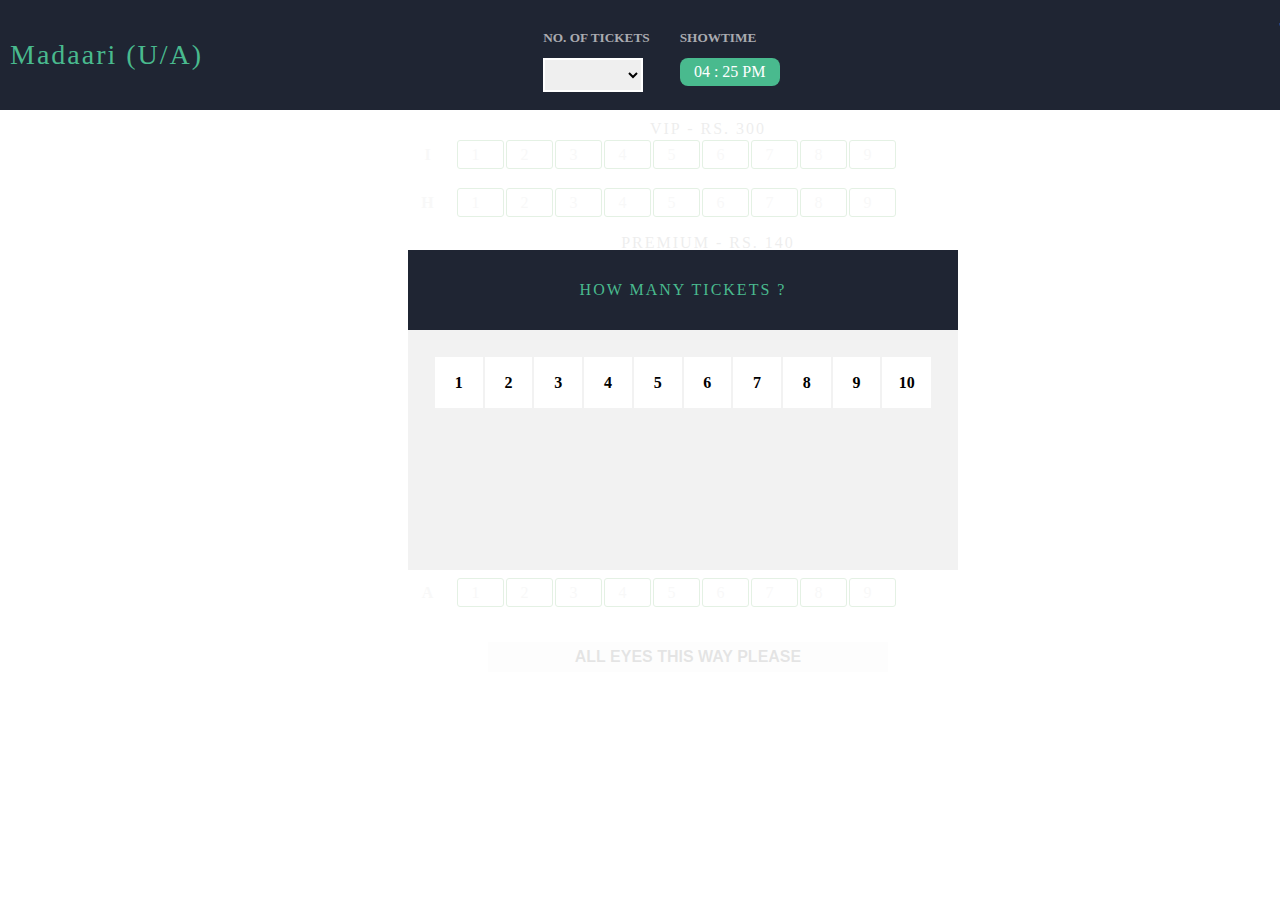
==== book.html @ c2e97b48 "Adding Files for book my show moc" ====
<html>
<head>
	<title>Booking Page</title>
	<link rel="stylesheet" type="text/css" href="./style/booking.css"/>
	<script type="text/javascript">
		var numberofSeats = 0;
		var numberSeatsSelected = 0;
		var isSeatSelected = false;
		var seatSelected = [];
		var totalPrice = 0;
		var currentPrice = 0;
		function seatCountClicked(event) {
			numberofSeats =  event.textContent;
			document.getElementById('numberOfTickets').style.display = 'none';
			document.getElementById('seatSelect').value = numberofSeats;
			document.getElementById('seatLayoutDiv').style.opacity = 1;
		}

		function changebackground(event) {
			event.style.backgroundColor = "white";
		}

		function proceedSeatSelect() {
			//document.cookie = "seats="+seatSelected+";totalPrice="+totalPrice+";";
			window.location.href="finalBook.html?seats="+seatSelected+"&totalPrice="+totalPrice;
		}

		function selectSeat(event){
			console.log(numberofSeats);
			var rowPrice = event.parentNode.parentNode.parentNode.rows[0].cells.item(0).textContent;
			switch(rowPrice){
				case "I":
				case "H":
					currentPrice = 300;
					break;
				case "G":
				case "F":
					currentPrice = 140;
					break;
				case "E":
				case "D":
				case "C":
					currentPrice = 120;
					break;
				case "B":
				case "A":
					currentPrice = 100;
					break;
			}
			if(event.isSeatSelected){
				event.style.backgroundColor = "white";
				event.style.color = "C1C1C1";
				numberSeatsSelected--;
				event.isSeatSelected = false;
				var rowNo = event.parentNode.parentNode.parentNode.rows[0].cells.item(0).textContent;
				var index = seatSelected.indexOf(rowNo+event.textContent);
				seatSelected.splice(index , 1);
				totalPrice = totalPrice - currentPrice;
			}
			else if(++numberSeatsSelected <= numberofSeats){
				event.style.backgroundColor = "#49BA8E";
				event.style.color = "white";
				event.isSeatSelected = true;
				var rowNo = event.parentNode.parentNode.parentNode.rows[0].cells.item(0).textContent;
				seatSelected.push(rowNo+event.textContent);
				totalPrice = totalPrice + currentPrice;
			}

			document.getElementById('priceAmount').innerHTML = totalPrice;

			if(numberSeatsSelected < numberofSeats){
				document.getElementById('proceedButton').style.display = 'none';
			}	
			else {
				document.getElementById('proceedButton').style.display = 'block';
			}
		}

		function changeNumberOfSeats() {
			numberofSeats = document.getElementById('seatSelect').value;
		}

		function changeticketImage(event){
			document.getElementById('imageTicketCount').innerHTML = "";
			var image = document.createElement('img');
			event.style.backgroundColor = "#49BA8E";
			image.class = "imageticket";
			switch(event.textContent){
				case "1":
					image.src ="./Images/cycle.png";
					break;
				case "2":
					image.src = "./Images/bike.png"
					break;
				case "3":
					image.src = "./Images/auto.png"
					break;
				case "4":
					image.src = "./Images/car.png"
					break;
				case "5":
					image.src = "./Images/suv.png"
					break;
				case "6":
					image.src = "./Images/bus.png"
					break;
				case "7":
					image.src = "./Images/bus.png"
					break;
				case "8":
					image.src = "./Images/bus.png"
					break;
				case "9":
					image.src = "./Images/bus.png"
					break;
				case "10":
					image.src = "./Images/bus.png"
					break;
			}
			document.getElementById('imageTicketCount').appendChild(image);
		}
	</script>
</head>
	<body>
		<div id="bookingDiv">
			<div id="numberOfTickets">
				<div class="ticketHeader">
					<span>HOW MANY TICKETS ?</span>
				</div>
				<div id="ticketCounter">
						<table>
							<tr>
								<td onmouseout="changebackground(this)" onmouseover="changeticketImage(this)" onclick="seatCountClicked(this)"><strong>1</strong></td>
								<td onmouseout="changebackground(this)" onmouseover="changeticketImage(this)" onclick="seatCountClicked(this)"><strong>2</strong></td>
								<td onmouseout="changebackground(this)" onmouseover="changeticketImage(this)" onclick="seatCountClicked(this)"><strong>3</strong></td>
								<td onmouseout="changebackground(this)" onmouseover="changeticketImage(this)" onclick="seatCountClicked(this)"><strong>4</strong></td>
								<td onmouseout="changebackground(this)" onmouseover="changeticketImage(this)" onclick="seatCountClicked(this)"><strong>5</strong></td>
								<td onmouseout="changebackground(this)" onmouseover="changeticketImage(this)" onclick="seatCountClicked(this)"><strong>6</strong></td>
								<td onmouseout="changebackground(this)" onmouseover="changeticketImage(this)" onclick="seatCountClicked(this)"><strong>7</strong></td>
								<td onmouseout="changebackground(this)" onmouseover="changeticketImage(this)" onclick="seatCountClicked(this)"><strong>8</strong></td>
								<td onmouseout="changebackground(this)" onmouseover="changeticketImage(this)" onclick="seatCountClicked(this)"><strong>9</strong></td>
								<td onmouseout="changebackground(this)" onmouseover="changeticketImage(this)" onclick="seatCountClicked(this)"><strong>10</strong></td>
							</tr>
						</table>
						<div id="imageTicketCount"></div>
				</div>
			</div>
			<div id="bookingHeaderDiv">
				<div id="movieTitle">
					<span>Madaari (U/A)</span>
				</div>
				<div id="ticketCount">
					<h5>NO. OF TICKETS</h5>
					<select id="seatSelect" onchange="changeNumberOfSeats()">
						<option>1</option>
						<option>2</option>
						<option>3</option>
						<option>4</option>
						<option>5</option>
						<option>6</option>
						<option>7</option>
						<option>8</option>
						<option>9</option>
						<option>10</option>
					</select>
				</div>
				<div id="showTime">
					<h5>SHOWTIME</h5>
					<div><span>04 : 25 PM</span></div>
				</div>
				<div id="totalPriceDiv">
					<div style="color:white">
					Total : Rs. <span id="priceAmount"></span>
					</div>

					<div id="proceedButton" onclick="proceedSeatSelect()">
						PROCEED
					</div>
				</div>
			</div>
			<div id="seatLayoutDiv">
				<div id="seatLayout">
					<div id="firstDiv"><span>VIP - RS. 300</span></div>
					<div class="seatDiv">
						<table>
							<tbody>
								<tr>
									<td class="rowAlphabet"><strong>I</strong></td>
									<td onclick="selectSeat(this)" class="seatAlphabet">1</td>
									<td onclick="selectSeat(this)" class="seatAlphabet">2</td>
									<td onclick="selectSeat(this)" class="seatAlphabet">3</td>
									<td onclick="selectSeat(this)" class="seatAlphabet">4</td>
									<td onclick="selectSeat(this)" class="seatAlphabet">5</td>
									<td onclick="selectSeat(this)" class="seatAlphabet">6</td>
									<td onclick="selectSeat(this)" class="seatAlphabet">7</td>
									<td onclick="selectSeat(this)" class="seatAlphabet">8</td>
									<td onclick="selectSeat(this)" class="seatAlphabet">9</td>
								</tr>
							</tbody>
						</table>
					</div>
					<br/>
					<div class="seatDiv">
						<table>
							<tbody>
								<tr>
									<td class="rowAlphabet"><strong>H</strong></td>
									<td onclick="selectSeat(this)" class="seatAlphabet">1</td>
									<td onclick="selectSeat(this)" class="seatAlphabet">2</td>
									<td onclick="selectSeat(this)" class="seatAlphabet">3</td>
									<td onclick="selectSeat(this)" class="seatAlphabet">4</td>
									<td onclick="selectSeat(this)" class="seatAlphabet">5</td>
									<td onclick="selectSeat(this)" class="seatAlphabet">6</td>
									<td onclick="selectSeat(this)" class="seatAlphabet">7</td>
									<td onclick="selectSeat(this)" class="seatAlphabet">8</td>
									<td onclick="selectSeat(this)" class="seatAlphabet">9</td>
								</tr>
							</tbody>
						</table>
					</div><br/>
					<div id="premiumDiv"><span>PREMIUM - RS. 140</span></div>
					<div class="seatDiv">
						<table>
							<tbody>
								<tr>
									<td class="rowAlphabet"><strong>G</strong></td>
									<td onclick="selectSeat(this)" class="seatAlphabet">1</td>
									<td onclick="selectSeat(this)" class="seatAlphabet">2</td>
									<td onclick="selectSeat(this)" class="seatAlphabet">3</td>
									<td onclick="selectSeat(this)" class="seatAlphabet">4</td>
									<td onclick="selectSeat(this)" class="seatAlphabet">5</td>
									<td onclick="selectSeat(this)" class="seatAlphabet">6</td>
									<td onclick="selectSeat(this)" class="seatAlphabet">7</td>
									<td onclick="selectSeat(this)" class="seatAlphabet">8</td>
									<td onclick="selectSeat(this)" class="seatAlphabet">9</td>
								</tr>
							</tbody>
						</table>
					</div>
					<br/>
					<div class="seatDiv">
						<table>
							<tbody>
								<tr>
									<td class="rowAlphabet"><strong>F</strong></td>
									<td onclick="selectSeat(this)" class="seatAlphabet">1</td>
									<td onclick="selectSeat(this)" class="seatAlphabet">2</td>
									<td onclick="selectSeat(this)" class="seatAlphabet">3</td>
									<td onclick="selectSeat(this)" class="seatAlphabet">4</td>
									<td onclick="selectSeat(this)" class="seatAlphabet">5</td>
									<td onclick="selectSeat(this)" class="seatAlphabet">6</td>
									<td onclick="selectSeat(this)" class="seatAlphabet">7</td>
									<td onclick="selectSeat(this)" class="seatAlphabet">8</td>
									<td onclick="selectSeat(this)" class="seatAlphabet">9</td>
								</tr>
							</tbody>
						</table>
					</div>
					<br/>
					<div id="executiveDiv"><span>EXECUTIVE - RS. 120</span></div>
					<div class="seatDiv">
						<table>
							<tbody>
								<tr>
									<td class="rowAlphabet"><strong>E</strong></td>
									<td onclick="selectSeat(this)" class="seatAlphabet">1</td>
									<td onclick="selectSeat(this)" class="seatAlphabet">2</td>
									<td onclick="selectSeat(this)" class="seatAlphabet">3</td>
									<td onclick="selectSeat(this)" class="seatAlphabet">4</td>
									<td onclick="selectSeat(this)" class="seatAlphabet">5</td>
									<td onclick="selectSeat(this)" class="seatAlphabet">6</td>
									<td onclick="selectSeat(this)" class="seatAlphabet">7</td>
									<td onclick="selectSeat(this)" class="seatAlphabet">8</td>
									<td onclick="selectSeat(this)" class="seatAlphabet">9</td>
								</tr>
							</tbody>
						</table>
					</div>
					<br/>
					<div class="seatDiv">
						<table>
							<tbody>
								<tr>
									<td class="rowAlphabet"><strong>D</strong></td>
									<td onclick="selectSeat(this)" class="seatAlphabet">1</td>
									<td onclick="selectSeat(this)" class="seatAlphabet">2</td>
									<td onclick="selectSeat(this)" class="seatAlphabet">3</td>
									<td onclick="selectSeat(this)" class="seatAlphabet">4</td>
									<td onclick="selectSeat(this)" class="seatAlphabet">5</td>
									<td onclick="selectSeat(this)" class="seatAlphabet">6</td>
									<td onclick="selectSeat(this)" class="seatAlphabet">7</td>
									<td onclick="selectSeat(this)" class="seatAlphabet">8</td>
									<td onclick="selectSeat(this)" class="seatAlphabet">9</td>
								</tr>
							</tbody>
						</table>
					</div>
					<br/>
					<div class="seatDiv">
						<table>
							<tbody>
								<tr>
									<td class="rowAlphabet"><strong>C</strong></td>
									<td onclick="selectSeat(this)" class="seatAlphabet">1</td>
									<td onclick="selectSeat(this)" class="seatAlphabet">2</td>
									<td onclick="selectSeat(this)" class="seatAlphabet">3</td>
									<td onclick="selectSeat(this)" class="seatAlphabet">4</td>
									<td onclick="selectSeat(this)" class="seatAlphabet">5</td>
									<td onclick="selectSeat(this)" class="seatAlphabet">6</td>
									<td onclick="selectSeat(this)" class="seatAlphabet">7</td>
									<td onclick="selectSeat(this)" class="seatAlphabet">8</td>
									<td onclick="selectSeat(this)" class="seatAlphabet">9</td>
								</tr>
							</tbody>
						</table>
					</div>
					<br/>
					<div id="normalDiv"><span>NORMAL - RS. 100</span></div>
					<div class="seatDiv">
						<table>
							<tbody>
								<tr>
									<td class="rowAlphabet"><strong>B</strong></td>
									<td onclick="selectSeat(this)" class="seatAlphabet">1</td>
									<td onclick="selectSeat(this)" class="seatAlphabet">2</td>
									<td onclick="selectSeat(this)" class="seatAlphabet">3</td>
									<td onclick="selectSeat(this)" class="seatAlphabet">4</td>
									<td onclick="selectSeat(this)" class="seatAlphabet">5</td>
									<td onclick="selectSeat(this)" class="seatAlphabet">6</td>
									<td onclick="selectSeat(this)" class="seatAlphabet">7</td>
									<td onclick="selectSeat(this)" class="seatAlphabet">8</td>
									<td onclick="selectSeat(this)" class="seatAlphabet">9</td>
								</tr>
							</tbody>
						</table>
					</div>
					<br/>
					<div class="seatDiv">
						<table>
							<tbody>
								<tr>
									<td class="rowAlphabet"><strong>A</strong></td>
									<td onclick="selectSeat(this)" class="seatAlphabet">1</td>
									<td onclick="selectSeat(this)" class="seatAlphabet">2</td>
									<td onclick="selectSeat(this)" class="seatAlphabet">3</td>
									<td onclick="selectSeat(this)" class="seatAlphabet">4</td>
									<td onclick="selectSeat(this)" class="seatAlphabet">5</td>
									<td onclick="selectSeat(this)" class="seatAlphabet">6</td>
									<td onclick="selectSeat(this)" class="seatAlphabet">7</td>
									<td onclick="selectSeat(this)" class="seatAlphabet">8</td>
									<td onclick="selectSeat(this)" class="seatAlphabet">9</td>
								</tr>
							</tbody>
						</table>
					</div>
					<br/>
					<br/>
					<div id="screenDiv">
						<span><strong>ALL EYES THIS WAY PLEASE</strong></span>
					</div>
				</div>
			</div>
		</div>
	</body>
</html>
---- style/booking.css ----
#bookingHeaderDiv {
	width: 1430px;
	height: 110px;
	background-color: #1F2533;
	position: fixed;
	top : 0;
	left: 0;
	display: inline-flex;
}
#movieTitle span {
	color: #49BA8E;
	font-size: 28px;
	height: 110px;
	width: 200px;
	line-height: 110px;
	text-align: center;
	letter-spacing: 2px;
	margin-left: 10px;
}

#ticketCount {
	margin-left: 340px;
}

#ticketCount h5 {
	color: #AAABB0;
	text-transform: uppercase;
	margin-top: 30px;
}

#totalPriceDiv {
	margin-left: 500px;
	margin-top: 20px;
}

#showtime {
	margin-left: 30px;
}

.priceClass{
	color: white;
}

#proceedButton {
	background-color: red;
	width: 130px;
	height: 40px;
	line-height: 40px;
	color: white;
	text-align: center;
	margin-top: 10px;
	border-radius: 5px;
	text-transform: uppercase;
	letter-spacing: 2px;
	display: none;
}

#showtime h5 {
	color: #AAABB0;
	text-transform: uppercase;
	margin-top: 30px;
}

#showTime div {
	width: 100px;
	height: 28px;
	background-color: #49BA8E;
	color: white;
	margin-top: -10px;
	border-radius: 8px;
	line-height: 28px;
	text-align: center;
}

#seatSelect {
	border : 2px solid white;
	width: 100px;
	height: 28px;
	padding-bottom: 30px;
	margin-top: -10px;
}

#numberOfTickets {
	position: absolute;
	z-index: 100;
	width: 550px;
	height: 200px;
	margin-left: 400px;
	margin-top: 130px;
}

.ticketHeader {
	background-color: #1F2533;
	color: #49BA8E;
	width: 550px;
	height: 80px;
	line-height: 80px;
	text-align: center;
}
#ticketCounter {
	background-color: #F2F2F2;
	width: 550px;
	height: 240px;
}

#ticketCounter table {
	width: 500px;
	height: 80px;
	
	margin-left: 25px;
	padding-top: 25px;
	margin-bottom: 20px;
}

#ticketCounter td {
	width: 50px;
	height: 40px;
	text-align: center;
	margin-left: 30px;
	background-color: white;
}

.ticketHeader span {
	letter-spacing: 2px;
	text-transform: uppercase;
}

#seatLayoutDiv {
	position: relative;
	width: 1400px;
	height: 600px;
	left : 0;
	top : 0;
	color: green;
	margin-top: 120px;
	opacity: 0.1;
}

#seatLayout {
	width: 600px;
	height: 600px;
	margin-left: 400px;
	
}


#firstDiv {
	text-align: center;
	color: #5B5B5B;
	margin-top: 14px;
	letter-spacing: 2px;
}

#premiumDiv {
	text-align: center;
	color: #5B5B5B;
	letter-spacing: 2px;
}
#executiveDiv {
	text-align: center;
	color: #5B5B5B;
	letter-spacing: 2px;
}
#normalDiv {
	text-align: center;
	color: #5B5B5B;
	letter-spacing: 2px;
}
.seatDiv {
	width: 600px;
	height: 30px;
	
}

.seatDiv td {
	border-spacing: 10px;
	width: 25px;
	height: 25px;
	padding-right: 15px;
	line-height: 25px;
	text-align: center;
	padding-left: 5px;
}

.rowAlphabet {
	color : #C1C1C1;
}

.seatAlphabet {
	color: #C1C1C1;
	border : 1px solid green;
	border-radius: 3px;
}

#screenDiv {
	width: 400px;
	height: 30px;
	line-height: 30px;
	text-align: center;
	text-transform: uppercase;
	margin-left: 80px;
	background-color: #F4F4F4;
	color: black;
	font-family: Montserrat,sans-serif;
}

#screenDiv span {
}

#
#imageTicketCount  {
}

#imageTicketCount img {
	width: 100px;
	height: 100px;
	margin-left: 240px;
}
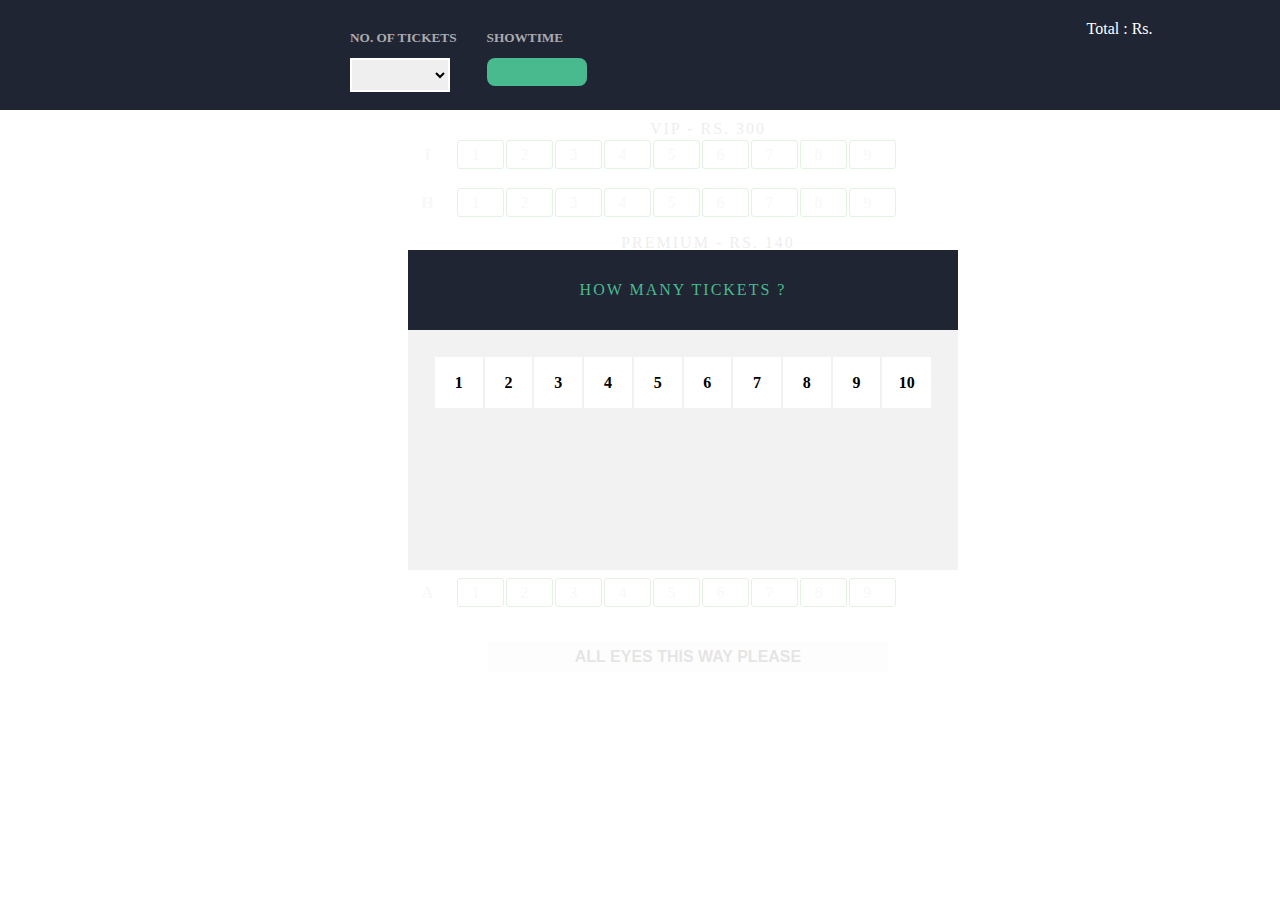
==== commit 18f1c3b8: "Making more changes" ====
--- a/book.html
+++ b/book.html
@@ -9,6 +9,16 @@
 		var seatSelected = [];
 		var totalPrice = 0;
 		var currentPrice = 0;
+		var movieName = "";
+		var showTime = "";
+		function loaded() {
+			var queryParam = document.URL.split('?')[1];
+			movieName = queryParam.split('&')[0].split('=')[1];
+			showTime  = queryParam.split('&')[1].split('=')[1];
+
+			document.getElementById('movieN').innerHTML = movieName;
+			document.getElementById('showT').innerHTML = showTime;
+		}
 		function seatCountClicked(event) {
 			numberofSeats =  event.textContent;
 			document.getElementById('numberOfTickets').style.display = 'none';
@@ -22,7 +32,7 @@
 
 		function proceedSeatSelect() {
 			//document.cookie = "seats="+seatSelected+";totalPrice="+totalPrice+";";
-			window.location.href="finalBook.html?seats="+seatSelected+"&totalPrice="+totalPrice;
+			window.location.href="finalBook.html?movie="+movieName+"&seats="+seatSelected+"&totalPrice="+totalPrice;
 		}
 
 		function selectSeat(event){
@@ -121,7 +131,7 @@
 		}
 	</script>
 </head>
-	<body>
+	<body onload="loaded()">
 		<div id="bookingDiv">
 			<div id="numberOfTickets">
 				<div class="ticketHeader">
@@ -147,7 +157,7 @@
 			</div>
 			<div id="bookingHeaderDiv">
 				<div id="movieTitle">
-					<span>Madaari (U/A)</span>
+					<span id="movieN"></span>
 				</div>
 				<div id="ticketCount">
 					<h5>NO. OF TICKETS</h5>
@@ -166,7 +176,7 @@
 				</div>
 				<div id="showTime">
 					<h5>SHOWTIME</h5>
-					<div><span>04 : 25 PM</span></div>
+					<div><span id="showT"></span></div>
 				</div>
 				<div id="totalPriceDiv">
 					<div style="color:white">
